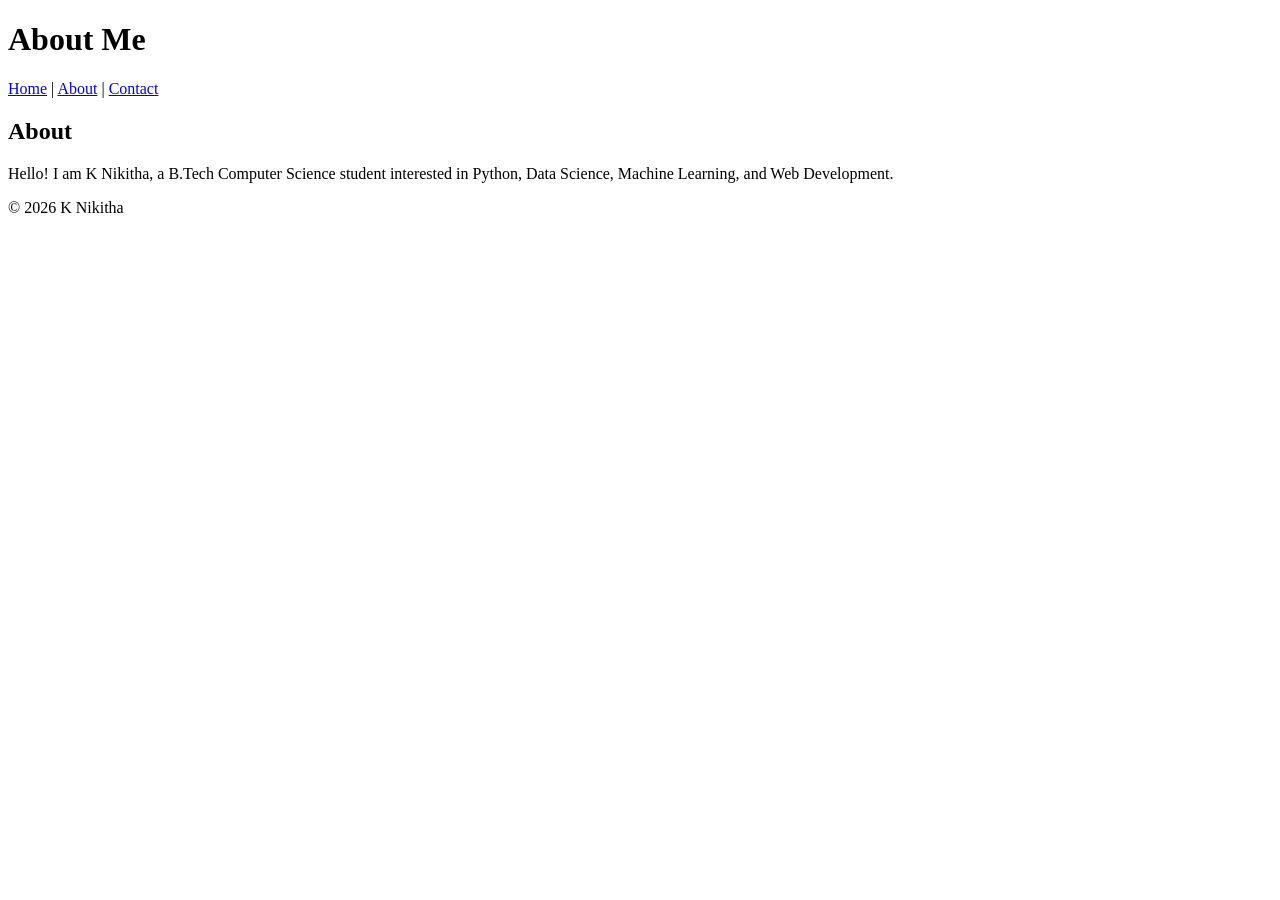
==== about.html @ 7331fc92 "Create about.html" ====
<!DOCTYPE html>
<html lang="en">
<head>
<meta charset="UTF-8">
<meta name="viewport" content="width=device-width, initial-scale=1.0">
<title>About</title>
<link rel="stylesheet" href="style.css">
</head>

<body>

<header>
<h1>About Me</h1>
<nav aria-label="Main Navigation">
<a href="index.html">Home</a> |
<a href="about.html">About</a> |
<a href="contact.html">Contact</a>
</nav>
</header>

<main>
<section>
<h2>About</h2>
<p>Hello! I am K Nikitha, a B.Tech Computer Science student interested in Python, Data Science, Machine Learning, and Web Development.</p>
</section>
</main>

<footer>
<p>&copy; 2026 K Nikitha</p>
</footer>

</body>
</html>
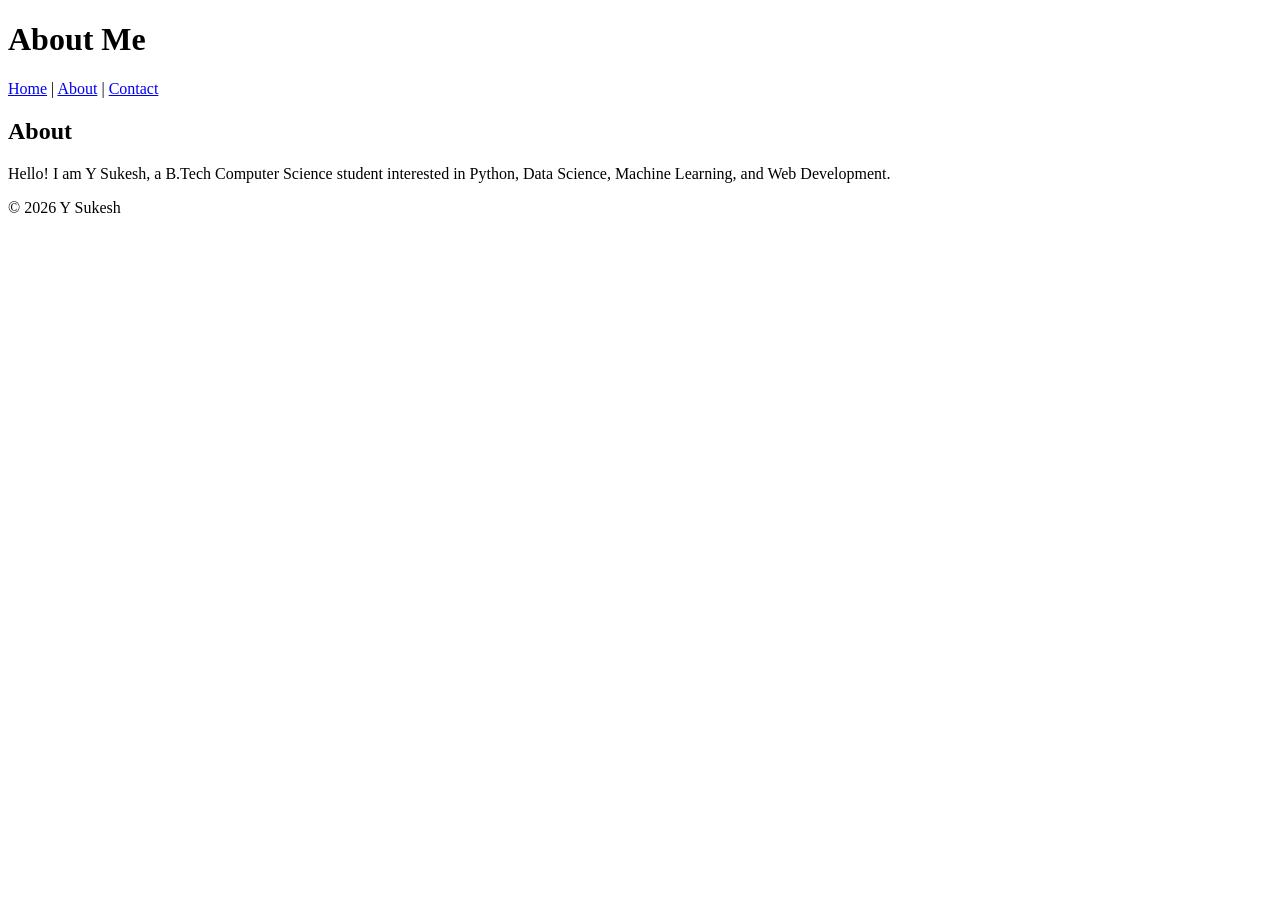
==== commit 228c7fef: "Update about.html" ====
--- a/about.html
+++ b/about.html
@@ -21,12 +21,12 @@
 <main>
 <section>
 <h2>About</h2>
-<p>Hello! I am K Nikitha, a B.Tech Computer Science student interested in Python, Data Science, Machine Learning, and Web Development.</p>
+<p>Hello! I am Y Sukesh, a B.Tech Computer Science student interested in Python, Data Science, Machine Learning, and Web Development.</p>
 </section>
 </main>
 
 <footer>
-<p>&copy; 2026 K Nikitha</p>
+<p>&copy; 2026 Y Sukesh</p>
 </footer>
 
 </body>
